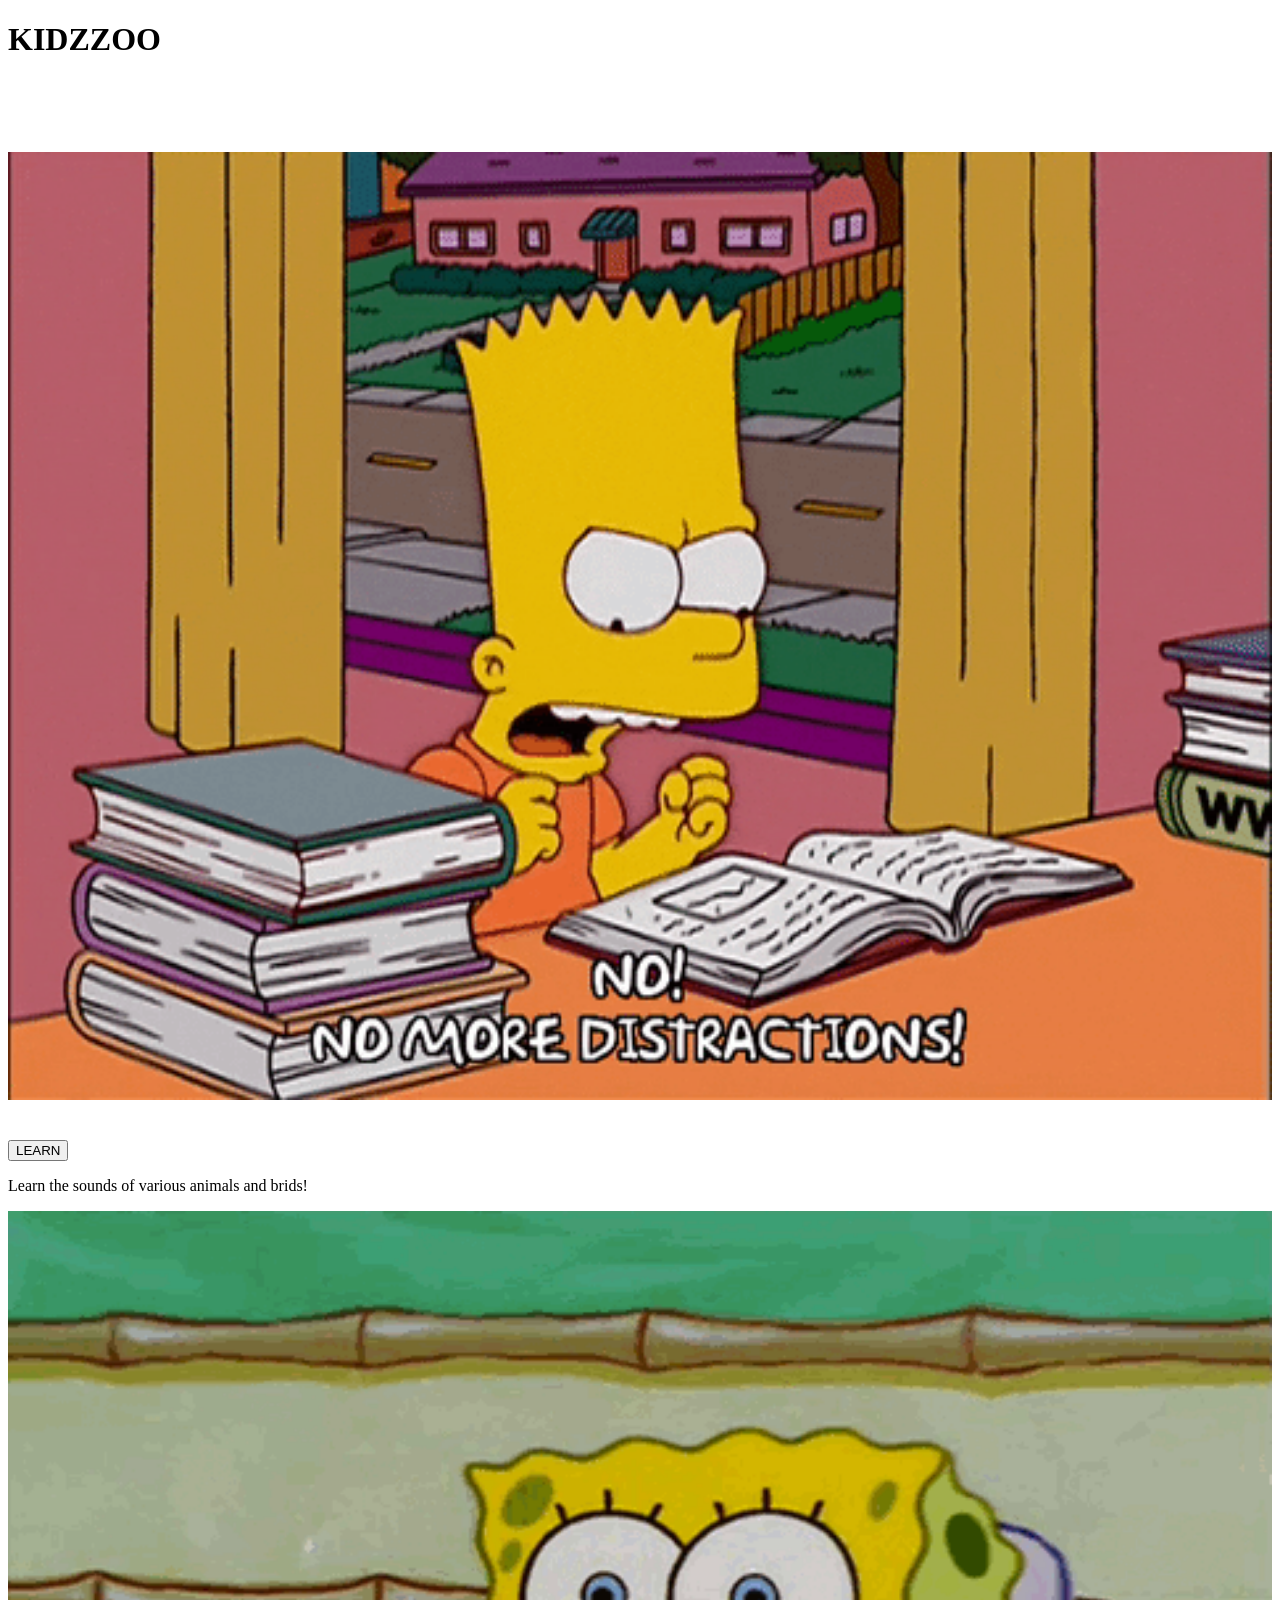
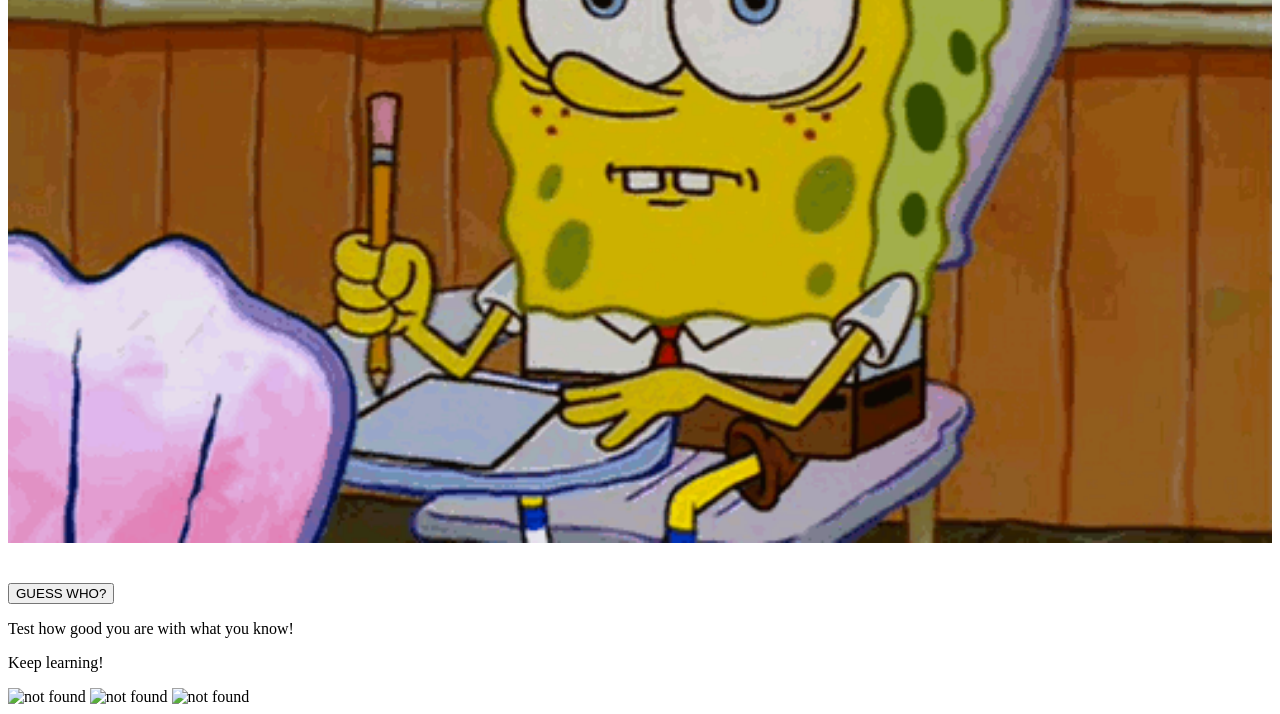
==== index.html @ e7e43b7b "Add files via upload" ====
<!DOCTYPE html>
<html lang="en">
<head>
    <meta charset="UTF-8">
    <meta http-equiv="X-UA-Compatible" content="IE=edge">
    <meta name="viewport" content="width=device-width, initial-scale=1.0">
    <link rel="stylesheet" href="css\style.css">
    <link rel="preconnect" href="https://fonts.gstatic.com">
    <link href="https://fonts.googleapis.com/css2?family=Do+Hyeon&display=swap" rel="stylesheet">
    <title>KIDZZOO</title>
</head>
<body>

 <div class= "header">
   <div class="nav">
       <h1><span class="first">KID</span><span class="second">Z</span><span class="third">ZOO</span></h1>
   </div>
 </div>


<div class="middle">
   <br /><br /><br /><br/>

   <div class="left">

     <a href="learn.html">
       <img src="giphy3.gif" alt="not found" width="100%" height="100%">
     </a>


        <div class="button">
          <br /><br />
           <a href="learn.html" >
            <button class="btn">LEARN</button>
           </a>
        </div>

      <p class="p1">
         Learn the sounds of various animals and brids!
      </p>

   </div>


   <div class="right">

     <a href="Guess_who.html">
       <img src="giphy2.gif" alt="not found" width="100%" height="100%">
     </a>


         <div class="button">
            <br /><br />
            <a href="Guess_who.html" >
              <button class="btn">GUESS WHO?</button>
            </a>
         </div>


      <p class="p1">
         Test how good you are with what you know!
      </p>

   </div>

</div>

<div class="footer">
  <p>Keep learning!</p>

  <div class="icons">
    <img src="https://image.flaticon.com/icons/png/512/1384/1384063.png" alt="not found" width="20px"
    height="20px">
    <img src="https://image.flaticon.com/icons/png/512/2111/2111425.png" alt="not found" width="20px"
    height="20px">
    <img src="https://image.flaticon.com/icons/png/512/174/174857.png" alt="not found" width="20px"
    height="20px">
  </div>

</div>

</body>
</html>
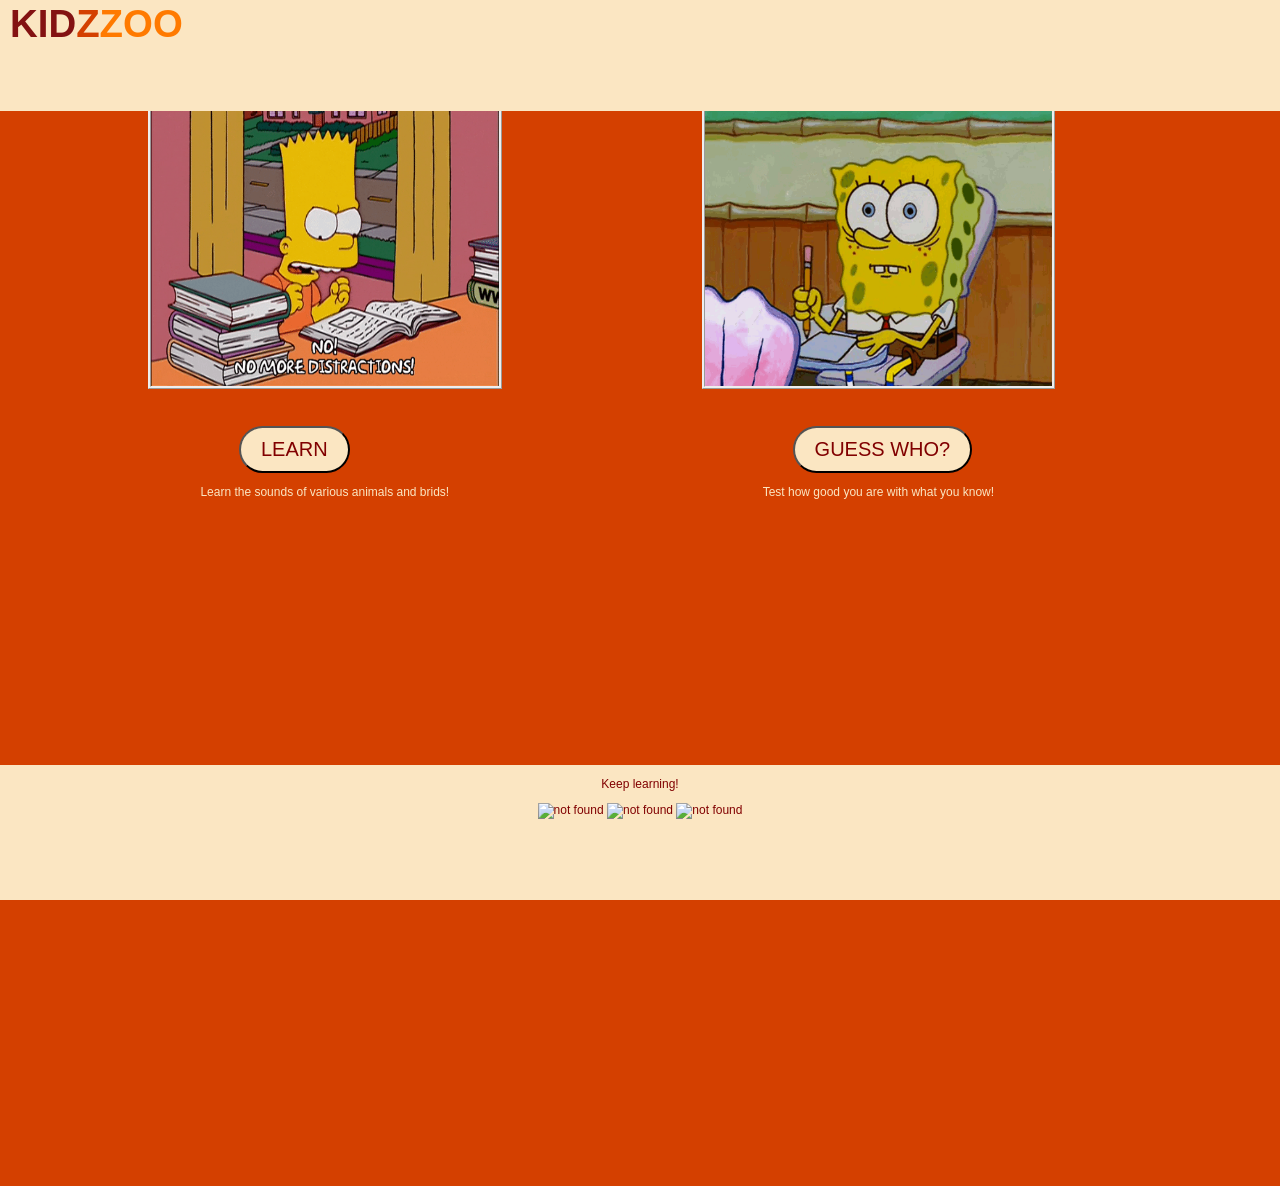
==== commit d75423c1: "Update index.html" ====
--- a/index.html
+++ b/index.html
@@ -4,7 +4,7 @@
     <meta charset="UTF-8">
     <meta http-equiv="X-UA-Compatible" content="IE=edge">
     <meta name="viewport" content="width=device-width, initial-scale=1.0">
-    <link rel="stylesheet" href="css\style.css">
+    <link rel="stylesheet" href="style.css">
     <link rel="preconnect" href="https://fonts.gstatic.com">
     <link href="https://fonts.googleapis.com/css2?family=Do+Hyeon&display=swap" rel="stylesheet">
     <title>KIDZZOO</title>
--- a/style.css
+++ b/style.css
@@ -0,0 +1,105 @@
+
+.nav{
+margin-left: 10px;
+margin-top: 5px;
+font-family: 'Do Hyeon', sans-serif;
+font-size: 1.2rem;
+}
+
+.header{
+  background-color: #FBE6C2;
+  margin-top: -10px;
+  left:0;
+  width: 110%;
+  height: 15%;
+  position: fixed;
+}
+
+.middle{
+  background-color: #D44000;
+  margin-top: -22px;
+  margin-left: -10px;
+  width: 110%;
+  height:75rem ;
+}
+
+.footer{
+  background-color:#FBE6C2;
+  width: 100%;
+  height: 15%;
+  position: fixed;
+  left: 0;
+  bottom: 0;
+  font-family: 'Do Hyeon', sans-serif;
+  font-size: 0.75rem;
+  text-align: center;
+  color: #810000;
+}
+.first{
+color: #831212;
+}
+
+.second{
+color: #D44000;
+}
+
+.third{
+color: #FF7A00;
+}
+
+.left{
+  height:25%;
+  width:25%;
+  background-color:#FFC947;
+  border:ridge;
+  float: left;
+  margin-left:150px;
+  margin-top: 25px;
+}
+
+.right{
+  height:25% ;
+  width:25%;
+  background-color:#FEDDBE;
+  border:ridge;
+  float:left;
+  margin-left:200px;
+  margin-top: 25px;
+}
+
+.m1{
+  background-color: #EBD8B7;
+  font-family: 'Do Hyeon', sans-serif;
+  text-align: center;
+  margin-top: 5%;
+}
+
+.btn {
+  -webkit-border-radius: 28;
+  -moz-border-radius: 28;
+  border-radius: 28px;
+  font-family: Georgia;
+  color: #810000;
+  font-size: 20px;
+  background: #FBE6C2;
+  padding: 10px 20px 10px 20px;
+  text-decoration: none;
+  font-family: 'Do Hyeon', sans-serif;
+  text-align: center;
+}
+
+.btn:hover {
+  background: #F9B248;
+  text-decoration: none;
+}
+
+.button{
+  margin-left:5.5rem;
+}
+
+.p1{
+  font-family: 'Do Hyeon', sans-serif;
+  color:#FBE6C2;
+  font-size:0.75rem;
+  text-align: center;
+}
